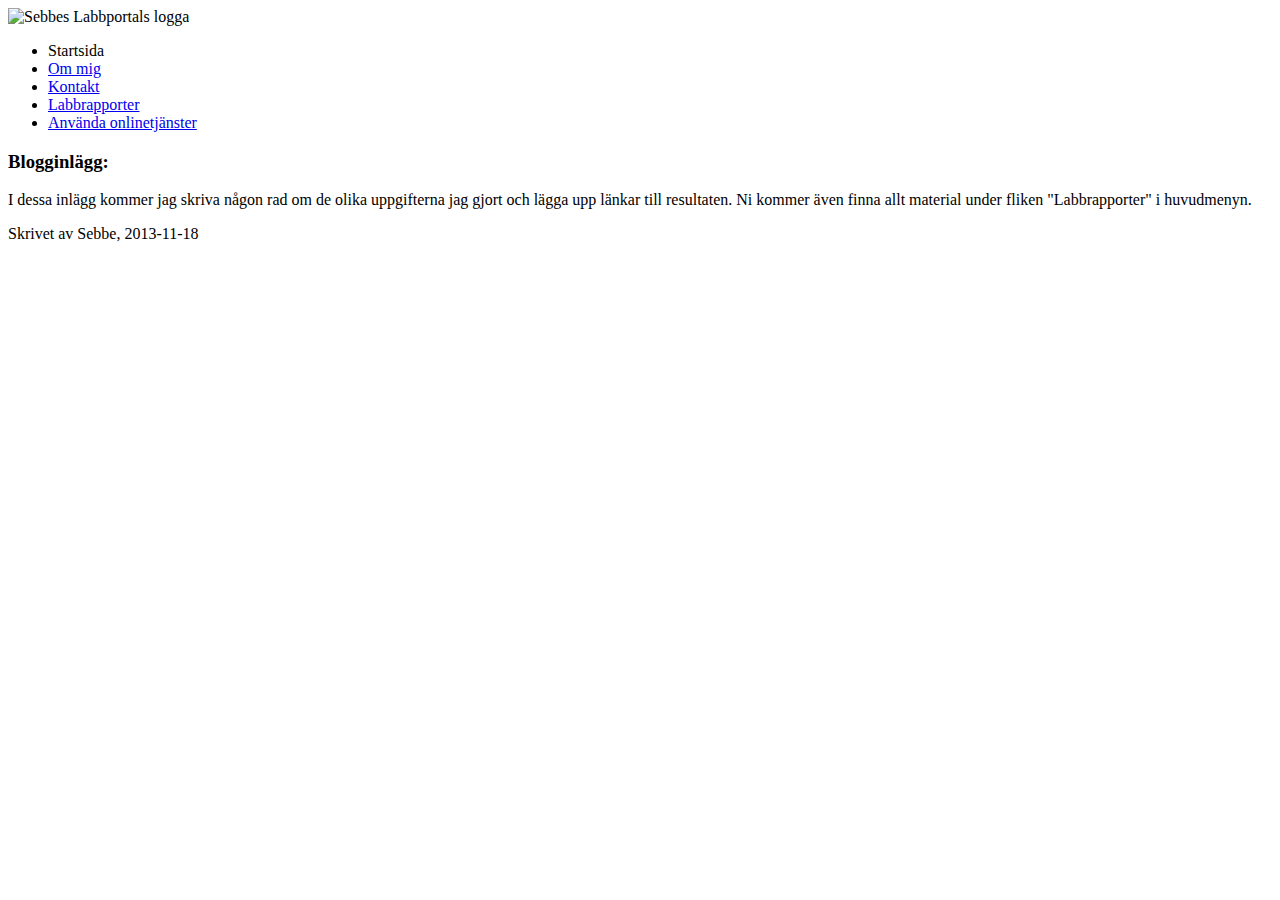
==== index.html @ dac4f07f "validerad" ====
<!doctype html>
<html lang="sv">
        <head>
            <meta charset="utf-8">
            <title><h2>Sebbes Rapportblogg</h2></title>
        </head>
        
        
            
      <body>
      <img src="pics/Logga.png" alt="Sebbes Labbportals logga" width="400" height="150">
          <ul> 
                    <li> Startsida </li>
                    <li><a href="Pages/presentation.html">  Om mig </a></li>
                    <li><a href="Pages/Kontakt.html">       Kontakt </a></li>
                    <li><a href="Pages/Laborationer.html">    Labbrapporter</a>  </li>
                    <li><a href="Pages/Laboration.html#Onlinetjänster">    Använda onlinetjänster </a></li>
                </ul>
               
                
            <h3>Blogginlägg:</h3>
                
                <P> I dessa inlägg kommer jag skriva någon rad om de olika uppgifterna jag 
                    gjort och lägga upp länkar till resultaten. Ni kommer även finna allt
                    material under fliken "Labbrapporter" i huvudmenyn.</p>
                    <p> Skrivet av Sebbe, 2013-11-18</p>
                
                
 
      </body>
        

        
</html>
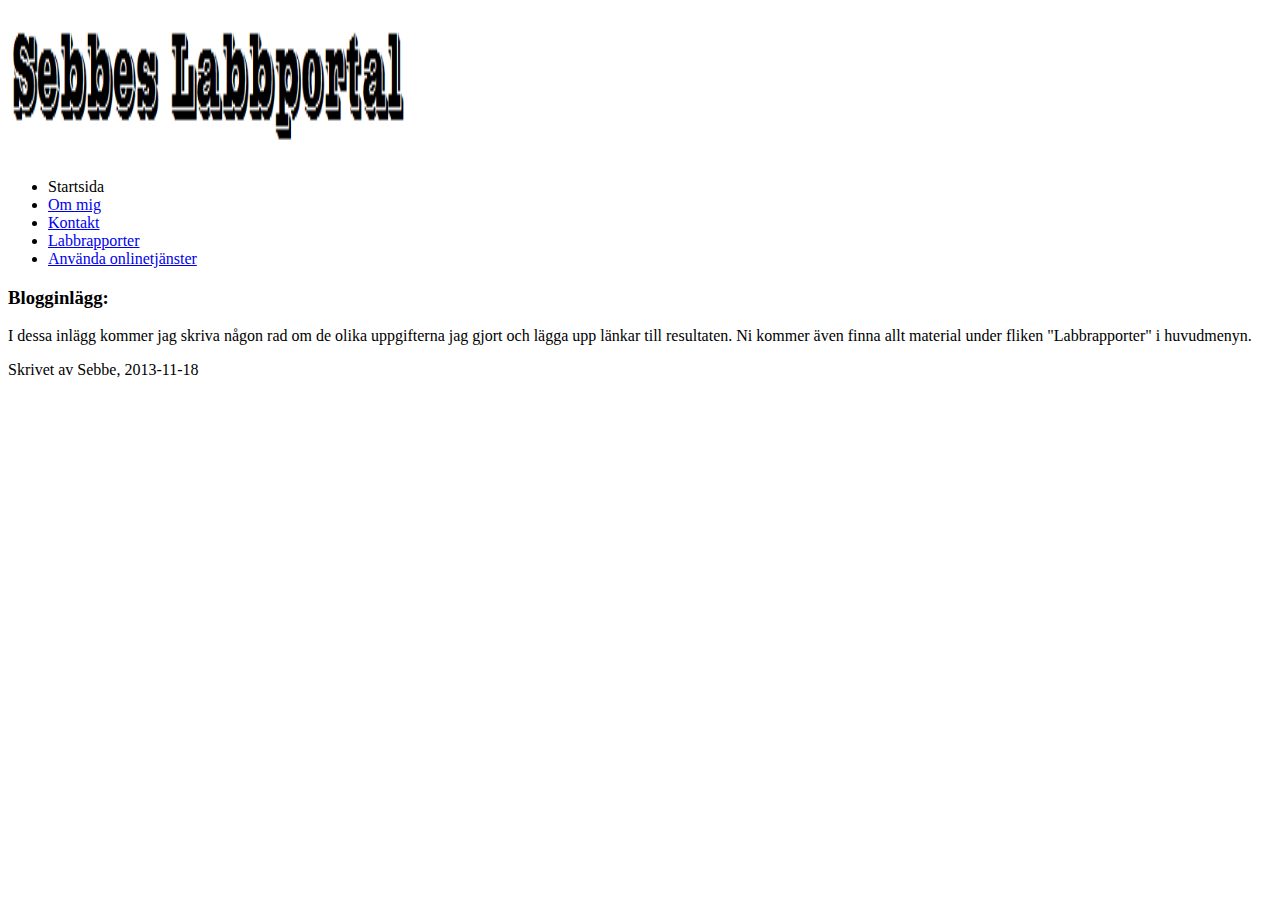
==== commit dc0b2688: "Fixade den trasiga länken i menyn, samt börjat lägga till div taggar till layout" ====
--- a/index.html
+++ b/index.html
@@ -8,24 +8,26 @@
         
             
       <body>
-      <img src="pics/Logga.png" alt="Sebbes Labbportals logga" width="400" height="150">
-          <ul> 
+        <div id="container">
+            <div id="logga"><img src="pics/Logga.png" alt="Sebbes Labbportals logga" width="400" height="150"></div>
+            <div id="Meny">
+                <ul> 
                     <li> Startsida </li>
                     <li><a href="Pages/presentation.html">  Om mig </a></li>
                     <li><a href="Pages/Kontakt.html">       Kontakt </a></li>
                     <li><a href="Pages/Laborationer.html">    Labbrapporter</a>  </li>
-                    <li><a href="Pages/Laboration.html#Onlinetjänster">    Använda onlinetjänster </a></li>
+                    <li><a href="Pages/Laborationer.html#Onlinetjänster">    Använda onlinetjänster </a></li>
                 </ul>
-               
-                
-            <h3>Blogginlägg:</h3>
-                
-                <P> I dessa inlägg kommer jag skriva någon rad om de olika uppgifterna jag 
+            </div>  
+            <div id="content">   
+                <h3>Blogginlägg:</h3>
+                 
+                    <P> I dessa inlägg kommer jag skriva någon rad om de olika uppgifterna jag 
                     gjort och lägga upp länkar till resultaten. Ni kommer även finna allt
                     material under fliken "Labbrapporter" i huvudmenyn.</p>
                     <p> Skrivet av Sebbe, 2013-11-18</p>
-                
-                
+            </div>    
+        </div>        
  
       </body>
         
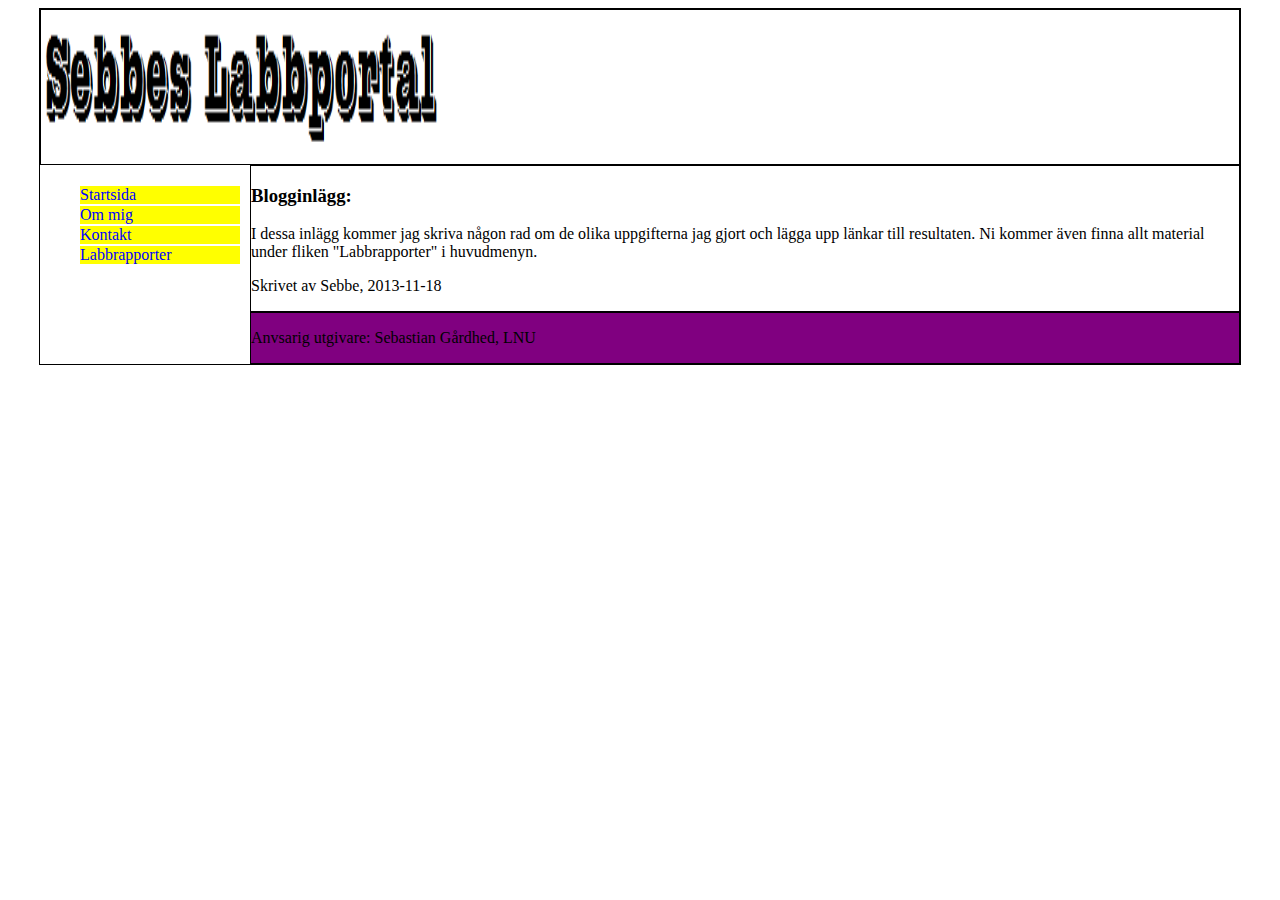
==== commit 2c0da0e2: "2.3 klar" ====
--- a/index.html
+++ b/index.html
@@ -3,31 +3,41 @@
         <head>
             <meta charset="utf-8">
             <title><h2>Sebbes Rapportblogg</h2></title>
+            <link rel="stylesheet" href="css/style.css">
         </head>
         
         
             
       <body>
-        <div id="container">
+        <div id="Container">
+            <div id="Top">
             <div id="logga"><img src="pics/Logga.png" alt="Sebbes Labbportals logga" width="400" height="150"></div>
+            </div>
             <div id="Meny">
                 <ul> 
-                    <li> Startsida </li>
+                    <li><a href="index.html"class="active"> Startsida </li>
                     <li><a href="Pages/presentation.html">  Om mig </a></li>
                     <li><a href="Pages/Kontakt.html">       Kontakt </a></li>
                     <li><a href="Pages/Laborationer.html">    Labbrapporter</a>  </li>
-                    <li><a href="Pages/Laborationer.html#Onlinetjänster">    Använda onlinetjänster </a></li>
+                    
                 </ul>
             </div>  
-            <div id="content">   
+            <div id="Content">   
                 <h3>Blogginlägg:</h3>
                  
                     <P> I dessa inlägg kommer jag skriva någon rad om de olika uppgifterna jag 
                     gjort och lägga upp länkar till resultaten. Ni kommer även finna allt
                     material under fliken "Labbrapporter" i huvudmenyn.</p>
                     <p> Skrivet av Sebbe, 2013-11-18</p>
-            </div>    
-        </div>        
+            </div> 
+                <div id="Footer">
+                    <P>
+                    Anvsarig utgivare: Sebastian Gårdhed, LNU
+                    </P>    
+                
+                </div>
+        </div> 
+            
  
       </body>
         
--- a/css/style.css
+++ b/css/style.css
@@ -0,0 +1,64 @@
+/*Layout */
+
+#Meny { 
+        float:left;
+        width:200px;
+        margin-top:5px;
+       
+        
+        
+       
+        
+        }
+#Footer {   margin-left:210px;
+            border: 1px solid;
+            background:purple;
+            
+}
+#Container {max-width:1200px;
+            margin: auto;
+            position:relative;
+            background:white;
+            border: 1px solid;
+        }
+#Top    {background:white;
+         border: 1px solid;
+         
+
+        }
+#Hello {float:right;
+        Width:250px;
+        
+        }
+#Content {  margin-left:210px;
+            width:700;
+            
+            border: 1px solid;
+                
+        
+        }
+
+/*Typagrafi*/
+
+a:link {color:blue;}
+a:visited {color:purple;}
+a:focus {color:red;}
+a:hover {color:silver;}
+a:active {color:Orange;}
+
+li {list-style-type: none;
+    border-bottom: 2px solid white;
+}
+
+
+    
+
+
+#Meny   li a{background-color: yellow;
+            text-decoration: None;
+            padding:-10px;
+            display: block;
+            }
+        li a:hover{color:#9c9;
+                   background-color: #EFE;
+
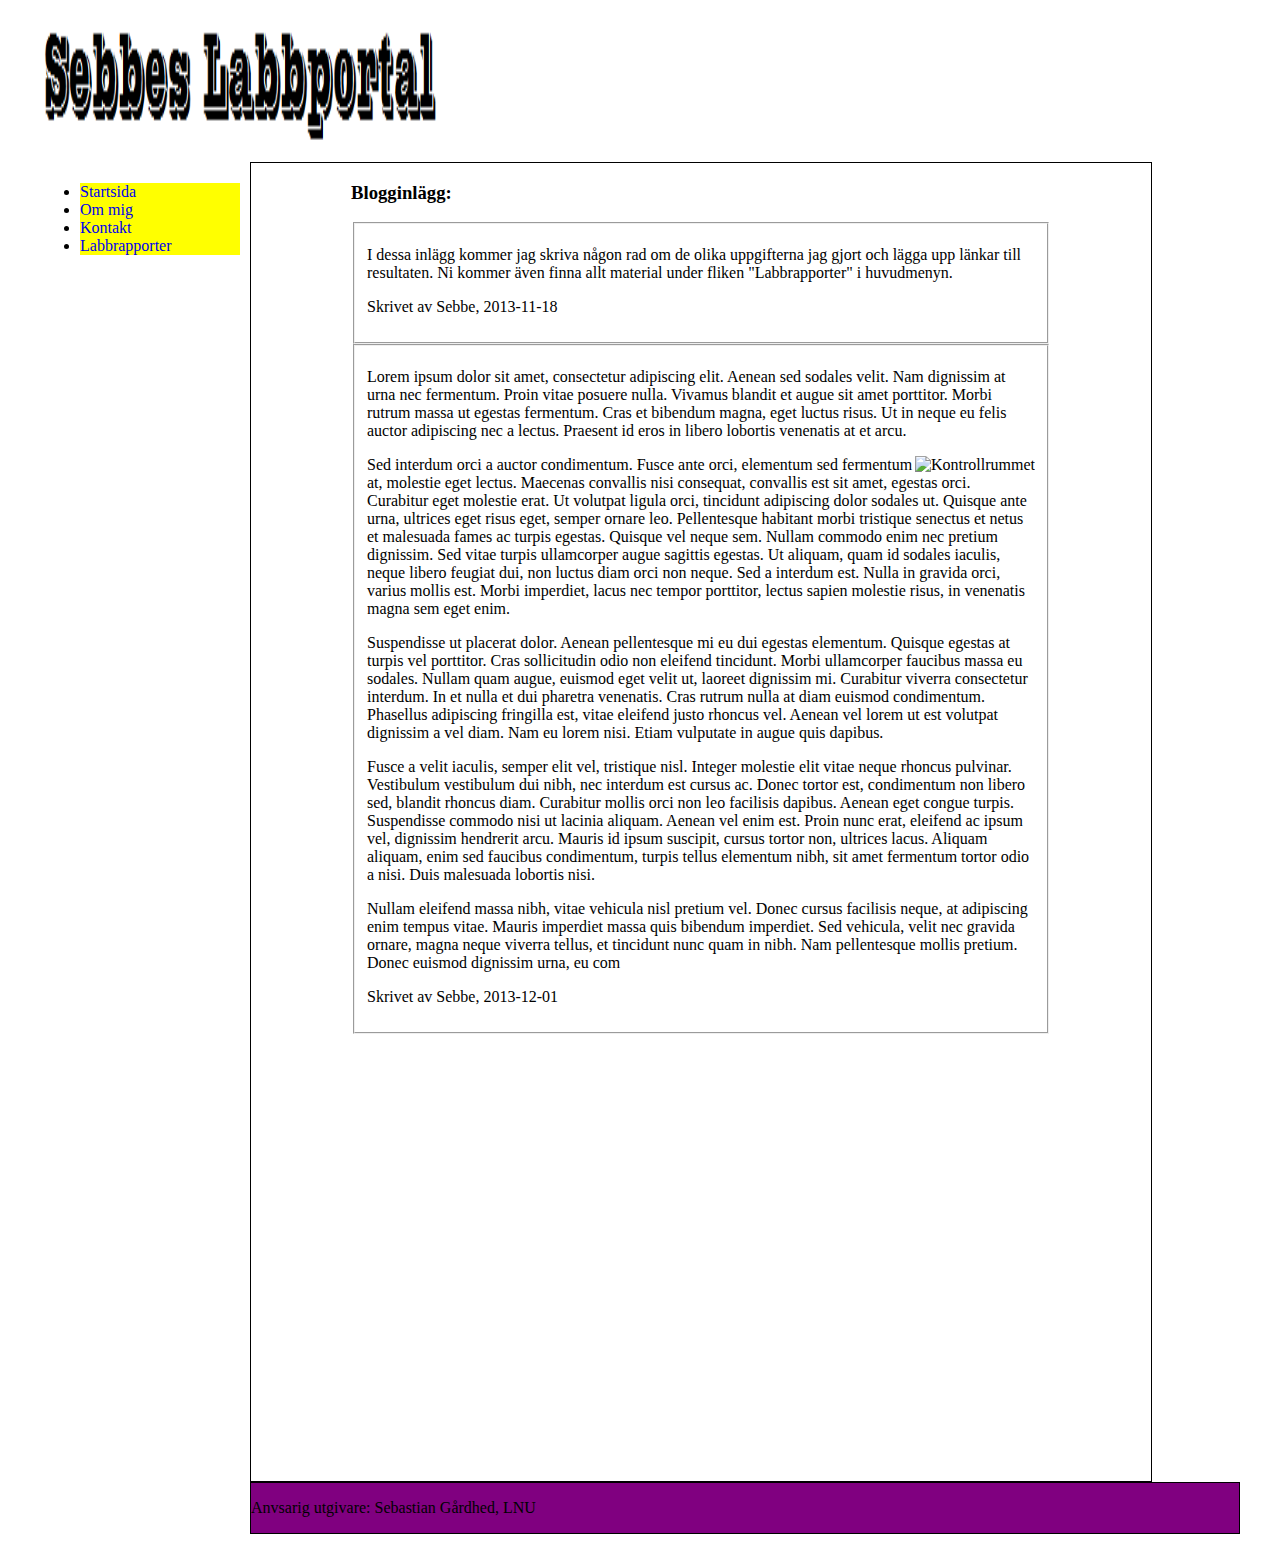
==== commit 5d8871ef: "2.7 klar?" ====
--- a/index.html
+++ b/index.html
@@ -11,11 +11,11 @@
       <body>
         <div id="Container">
             <div id="Top">
-            <div id="logga"><img src="pics/Logga.png" alt="Sebbes Labbportals logga" width="400" height="150"></div>
+            <div id="Logga"><img src="pics/Logga.png" alt="Sebbes Labbportals logga" width="400" height="150"></div>
             </div>
             <div id="Meny">
                 <ul> 
-                    <li><a href="index.html"class="active"> Startsida </li>
+                    <li><a href="index.html"class="nuvarande"> Startsida </li>
                     <li><a href="Pages/presentation.html">  Om mig </a></li>
                     <li><a href="Pages/Kontakt.html">       Kontakt </a></li>
                     <li><a href="Pages/Laborationer.html">    Labbrapporter</a>  </li>
@@ -24,12 +24,34 @@
             </div>  
             <div id="Content">   
                 <h3>Blogginlägg:</h3>
-                 
+                    
+                    <fieldset>
+                    <div id="Blogg">
                     <P> I dessa inlägg kommer jag skriva någon rad om de olika uppgifterna jag 
                     gjort och lägga upp länkar till resultaten. Ni kommer även finna allt
                     material under fliken "Labbrapporter" i huvudmenyn.</p>
+                    
                     <p> Skrivet av Sebbe, 2013-11-18</p>
-            </div> 
+                    </div>
+                    </fieldset>
+                    
+                    <fieldset>
+                    <div id="Blogg">
+                    <P> Lorem ipsum dolor sit amet, consectetur adipiscing elit. Aenean sed sodales velit. Nam dignissim at urna nec fermentum. Proin vitae posuere nulla. Vivamus blandit et augue sit amet porttitor. Morbi rutrum massa ut egestas fermentum. Cras et bibendum magna, eget luctus risus. Ut in neque eu felis auctor adipiscing nec a lectus. Praesent id eros in libero lobortis venenatis at et arcu.<div id="Kontrollrummet"><img src="css/pics/kontrollrum.jpg"  alt="Kontrollrummet" width=400 height=400></div> 
+
+                        Sed interdum orci a auctor condimentum. Fusce ante orci, elementum sed fermentum at, molestie eget lectus. Maecenas convallis nisi consequat, convallis est sit amet, egestas orci. Curabitur eget molestie erat. Ut volutpat ligula orci, tincidunt adipiscing dolor sodales ut. Quisque ante urna, ultrices eget risus eget, semper ornare leo. Pellentesque habitant morbi tristique senectus et netus et malesuada fames ac turpis egestas. Quisque vel neque sem. Nullam commodo enim nec pretium dignissim. Sed vitae turpis ullamcorper augue sagittis egestas. Ut aliquam, quam id sodales iaculis, neque libero feugiat dui, non luctus diam orci non neque. Sed a interdum est. Nulla in gravida orci, varius mollis est. Morbi imperdiet, lacus nec tempor porttitor, lectus sapien molestie risus, in venenatis magna sem eget enim.
+
+                    </p>     Suspendisse ut placerat dolor. Aenean pellentesque mi eu dui egestas elementum. Quisque egestas at turpis vel porttitor. Cras sollicitudin odio non eleifend tincidunt. Morbi ullamcorper faucibus massa eu sodales. Nullam quam augue, euismod eget velit ut, laoreet dignissim mi. Curabitur viverra consectetur interdum. In et nulla et dui pharetra venenatis. Cras rutrum nulla at diam euismod condimentum. Phasellus adipiscing fringilla est, vitae eleifend justo rhoncus vel. Aenean vel lorem ut est volutpat dignissim a vel diam. Nam eu lorem nisi. Etiam vulputate in augue quis dapibus.
+                    <p>   
+                        Fusce a velit iaculis, semper elit vel, tristique nisl. Integer molestie elit vitae neque rhoncus pulvinar. Vestibulum vestibulum dui nibh, nec interdum est cursus ac. Donec tortor est, condimentum non libero sed, blandit rhoncus diam. Curabitur mollis orci non leo facilisis dapibus. Aenean eget congue turpis. Suspendisse commodo nisi ut lacinia aliquam. Aenean vel enim est. Proin nunc erat, eleifend ac ipsum vel, dignissim hendrerit arcu. Mauris id ipsum suscipit, cursus tortor non, ultrices lacus. Aliquam aliquam, enim sed faucibus condimentum, turpis tellus elementum nibh, sit amet fermentum tortor odio a nisi. Duis malesuada lobortis nisi.
+                    </p>     
+                    <p>   Nullam eleifend massa nibh, vitae vehicula nisl pretium vel. Donec cursus facilisis neque, at adipiscing enim tempus vitae. Mauris imperdiet massa quis bibendum imperdiet. Sed vehicula, velit nec gravida ornare, magna neque viverra tellus, et tincidunt nunc quam in nibh. Nam pellentesque mollis pretium. Donec euismod dignissim urna, eu com</p>
+                    
+                    <p> Skrivet av Sebbe, 2013-12-01</p>
+                    </div>
+                    </fieldset>
+                    
+            </div>  
                 <div id="Footer">
                     <P>
                     Anvsarig utgivare: Sebastian Gårdhed, LNU
--- a/css/style.css
+++ b/css/style.css
@@ -17,26 +17,51 @@
 }
 #Container {max-width:1200px;
             margin: auto;
+            height:1529px;
             position:relative;
             background:white;
-            border: 1px solid;
-        }
-#Top    {background:white;
-         border: 1px solid;
-         
-
+            
+           
+            
+            
+  }
+        
+#Top    {background:none;
+        
+       
+       
         }
 #Hello {float:right;
         Width:250px;
-        
+      
         }
+#Kontrollrummet{float:right;
+
+}
+
 #Content {  margin-left:210px;
-            width:700;
-            
+            width:700px;
+            padding-left:100px;
+            padding-right:100px;
             border: 1px solid;
+            height:1318px;
                 
         
         }
+        
+#Meny    li a{background-color: yellow;
+            text-decoration: None;
+            padding:-10px;
+            display: block;
+        
+            }
+
+#Blogg {background-image: url(pics/häftstift.jpg);
+        background-repeat: no-repeat;
+        background-position: top left;
+        
+Body {background-image: url(pics/kontrollrum.jpg);}
+
 
 /*Typagrafi*/
 
@@ -54,11 +79,15 @@
     
 
 
-#Meny   li a{background-color: yellow;
-            text-decoration: None;
-            padding:-10px;
-            display: block;
-            }
-        li a:hover{color:#9c9;
-                   background-color: #EFE;
 
+h1 {text-decoration:Underline;
+    letter-spacing:0.5px;}
+h2 {text-decoration:Underline;
+    letter-spacing:0.5px;}
+h3 {text-decoration:Underline;
+    letter-spacing:0.5px;}
+h4 {text-decoration:Underline;
+    letter-spacing:0.5px;}
+h5 {text-decoration:Underline;
+    letter-spacing:0.5px;}
+    
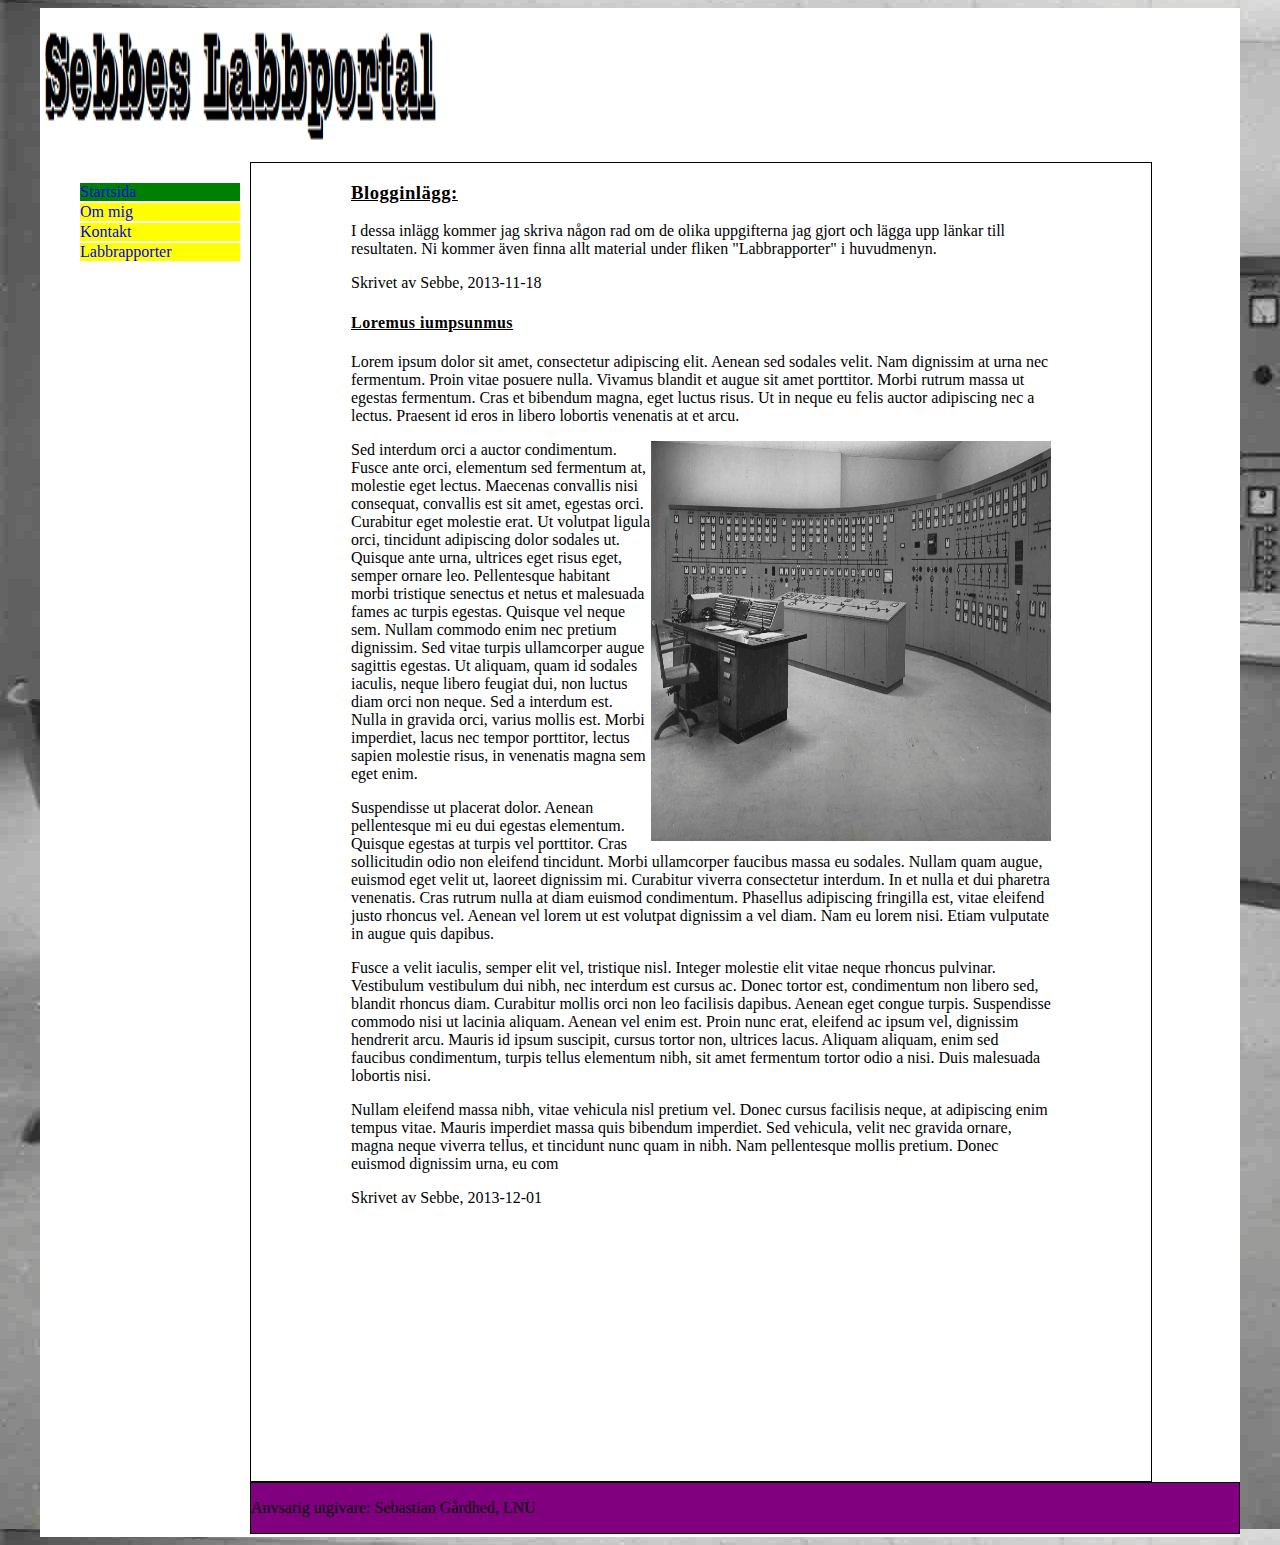
==== commit a74eeec0: "3.1 klar" ====
--- a/index.html
+++ b/index.html
@@ -2,8 +2,9 @@
 <html lang="sv">
         <head>
             <meta charset="utf-8">
-            <title><h2>Sebbes Rapportblogg</h2></title>
+            <title>Sebbes Rapportblogg</title>
             <link rel="stylesheet" href="css/style.css">
+            <link rel="stylesheet" media="print" href="css/print.css">
         </head>
         
         
@@ -15,7 +16,7 @@
             </div>
             <div id="Meny">
                 <ul> 
-                    <li><a href="index.html"class="nuvarande"> Startsida </li>
+                    <li><a href="index.html"class="nuvarande"> Startsida </a></li>
                     <li><a href="Pages/presentation.html">  Om mig </a></li>
                     <li><a href="Pages/Kontakt.html">       Kontakt </a></li>
                     <li><a href="Pages/Laborationer.html">    Labbrapporter</a>  </li>
@@ -25,18 +26,19 @@
             <div id="Content">   
                 <h3>Blogginlägg:</h3>
                     
-                    <fieldset>
-                    <div id="Blogg">
+                    
+                    <div class="Blogg">
                     <P> I dessa inlägg kommer jag skriva någon rad om de olika uppgifterna jag 
                     gjort och lägga upp länkar till resultaten. Ni kommer även finna allt
                     material under fliken "Labbrapporter" i huvudmenyn.</p>
                     
                     <p> Skrivet av Sebbe, 2013-11-18</p>
                     </div>
-                    </fieldset>
                     
-                    <fieldset>
-                    <div id="Blogg">
+                    
+                    
+                    <div class="Blogg">
+                    <h4>Loremus iumpsunmus</h4>
                     <P> Lorem ipsum dolor sit amet, consectetur adipiscing elit. Aenean sed sodales velit. Nam dignissim at urna nec fermentum. Proin vitae posuere nulla. Vivamus blandit et augue sit amet porttitor. Morbi rutrum massa ut egestas fermentum. Cras et bibendum magna, eget luctus risus. Ut in neque eu felis auctor adipiscing nec a lectus. Praesent id eros in libero lobortis venenatis at et arcu.<div id="Kontrollrummet"><img src="css/pics/kontrollrum.jpg"  alt="Kontrollrummet" width=400 height=400></div> 
 
                         Sed interdum orci a auctor condimentum. Fusce ante orci, elementum sed fermentum at, molestie eget lectus. Maecenas convallis nisi consequat, convallis est sit amet, egestas orci. Curabitur eget molestie erat. Ut volutpat ligula orci, tincidunt adipiscing dolor sodales ut. Quisque ante urna, ultrices eget risus eget, semper ornare leo. Pellentesque habitant morbi tristique senectus et netus et malesuada fames ac turpis egestas. Quisque vel neque sem. Nullam commodo enim nec pretium dignissim. Sed vitae turpis ullamcorper augue sagittis egestas. Ut aliquam, quam id sodales iaculis, neque libero feugiat dui, non luctus diam orci non neque. Sed a interdum est. Nulla in gravida orci, varius mollis est. Morbi imperdiet, lacus nec tempor porttitor, lectus sapien molestie risus, in venenatis magna sem eget enim.
@@ -49,7 +51,7 @@
                     
                     <p> Skrivet av Sebbe, 2013-12-01</p>
                     </div>
-                    </fieldset>
+                    
                     
             </div>  
                 <div id="Footer">
--- a/css/style.css
+++ b/css/style.css
@@ -53,13 +53,16 @@
             text-decoration: None;
             padding:-10px;
             display: block;
-        
+            
             }
 
-#Blogg {background-image: url(pics/häftstift.jpg);
+.Blogg {background-image: url(pics/);
         background-repeat: no-repeat;
         background-position: top left;
         
+}
+#Meny ul li a.nuvarande {background-color:green;}
+
 Body {background-image: url(pics/kontrollrum.jpg);}
 
 
@@ -68,12 +71,13 @@
 a:link {color:blue;}
 a:visited {color:purple;}
 a:focus {color:red;}
-a:hover {color:silver;}
+#Meny a:hover {color:silver;background-color:red;}
 a:active {color:Orange;}
 
 li {list-style-type: none;
     border-bottom: 2px solid white;
 }
+
 
 
     
--- a/css/print.css
+++ b/css/print.css
@@ -0,0 +1,9 @@
+#Meny {display:none;}
+#Body {display:none;}
+
+
+#Content a:after {content:"("attr(href)")";}
+#Content {border:2px solid black;
+          
+          }
+#Footer {border:2px solid black;}
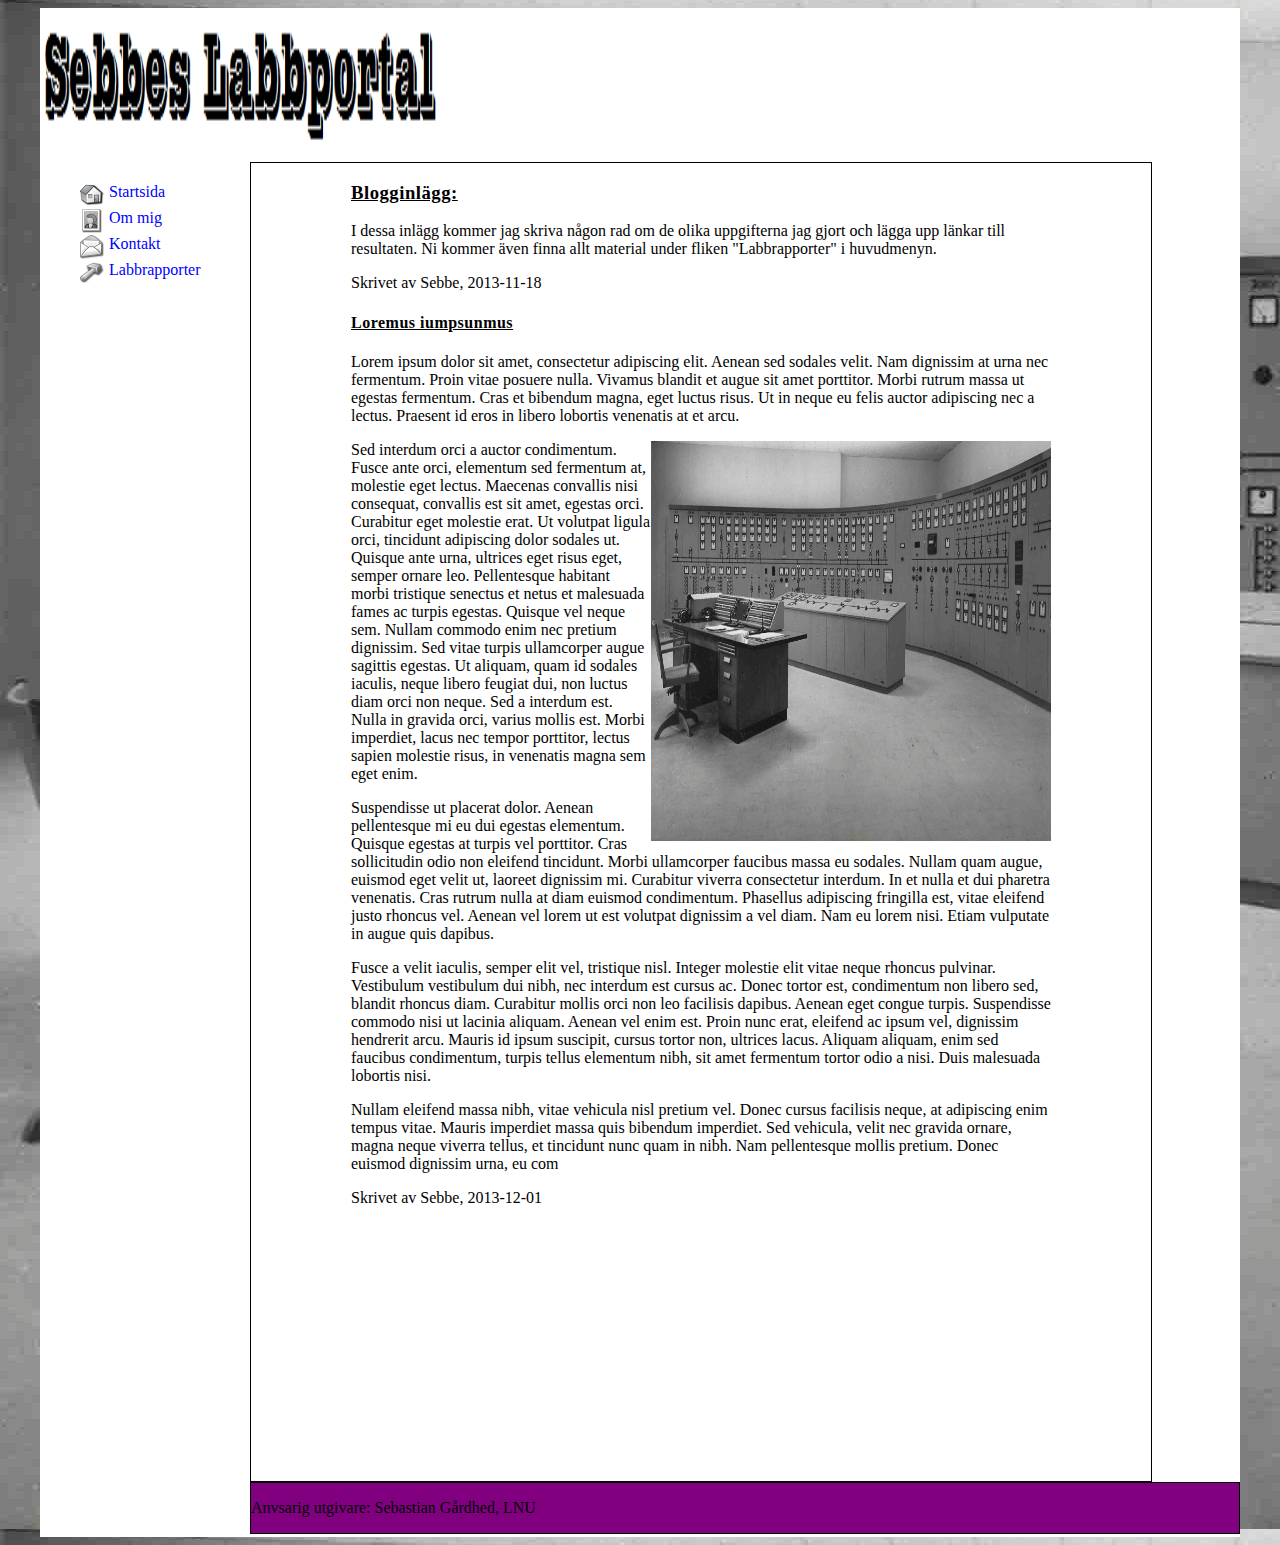
==== commit 702c8de2: "klar med sprites" ====
--- a/index.html
+++ b/index.html
@@ -16,10 +16,10 @@
             </div>
             <div id="Meny">
                 <ul> 
-                    <li><a href="index.html"class="nuvarande"> Startsida </a></li>
-                    <li><a href="Pages/presentation.html">  Om mig </a></li>
-                    <li><a href="Pages/Kontakt.html">       Kontakt </a></li>
-                    <li><a href="Pages/Laborationer.html">    Labbrapporter</a>  </li>
+                    <li><a id="homeicon"   class="socialicon" href="index.html"class="nuvarande"> Startsida </a></li>
+                    <li><a id="personicon" class="socialicon" href="Pages/presentation.html">        Om mig </a></li>
+                    <li><a id="lettericon" class="socialicon" href="Pages/Kontakt.html">            Kontakt </a></li>
+                    <li><a id="hammericon" class="socialicon" href="Pages/Laborationer.html"> Labbrapporter </a>  </li>
                     
                 </ul>
             </div>  
--- a/css/style.css
+++ b/css/style.css
@@ -4,12 +4,30 @@
         float:left;
         width:200px;
         margin-top:5px;
+       text-indent:29px;
+       }
        
-        
-        
-       
-        
-        }
+.socialicon {width:150px;
+            height:24px;
+            background-repeat:no-repeat;
+            background-image: url("pics/sprite.png")
+            
+            }
+.socialicon span {display:none;}
+
+#homeicon   {background-position: 0 -48px }
+#homeicon:hover   {background-position: 0 0 }
+
+#personicon {background-position: 0 -240px}   
+#personicon:hover {background-position: 0 -192px}
+
+#lettericon {background-position: 0 -336px}   
+#lettericon:hover {background-position:0 -288px}
+
+#hammericon {background-position: 0 -144px}
+#hammericon:hover {background-position: 0 -96px}
+
+
 #Footer {   margin-left:210px;
             border: 1px solid;
             background:purple;
@@ -49,7 +67,7 @@
         
         }
         
-#Meny    li a{background-color: yellow;
+#Meny    li a{
             text-decoration: None;
             padding:-10px;
             display: block;
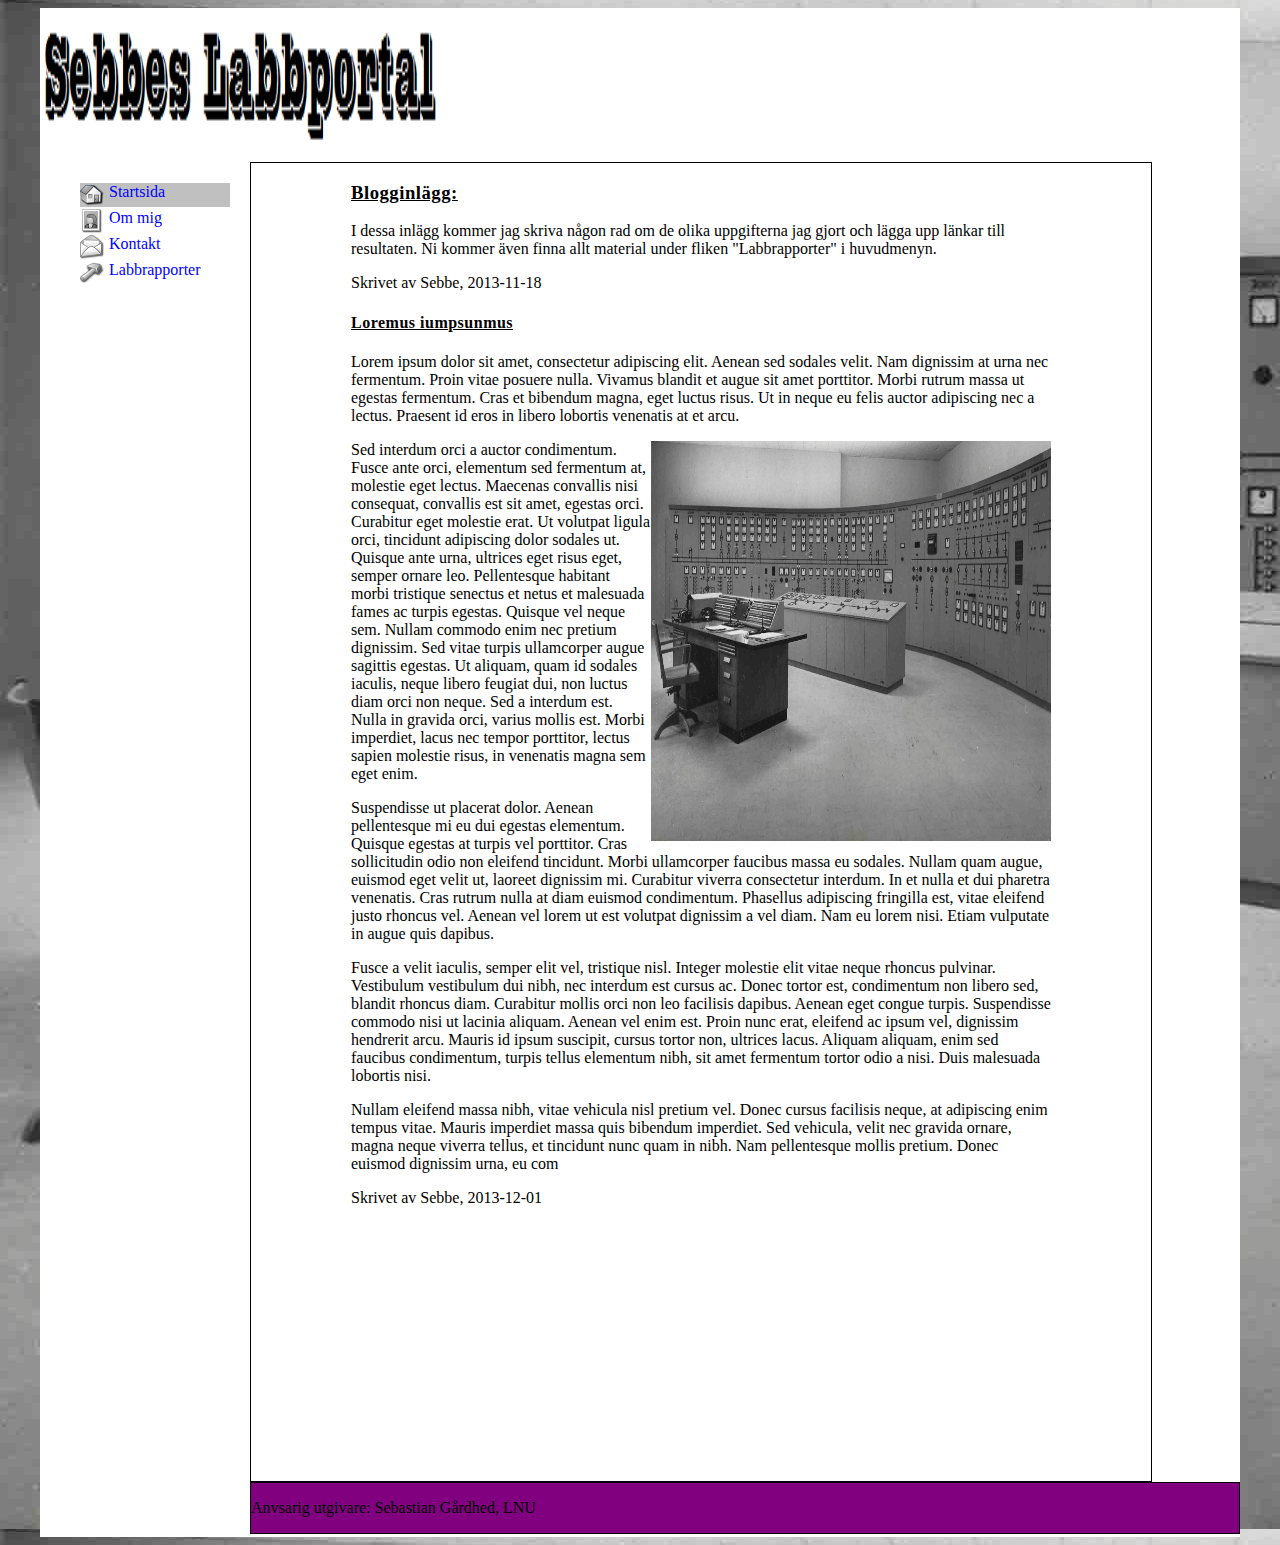
==== commit d1df40b0: "klar labb 4" ====
--- a/index.html
+++ b/index.html
@@ -16,7 +16,7 @@
             </div>
             <div id="Meny">
                 <ul> 
-                    <li><a id="homeicon"   class="socialicon" href="index.html"class="nuvarande"> Startsida </a></li>
+                    <li><a id="homeicon"   class="socialiconN" href="index.html"class="nuvarande"> Startsida </a></li>
                     <li><a id="personicon" class="socialicon" href="Pages/presentation.html">        Om mig </a></li>
                     <li><a id="lettericon" class="socialicon" href="Pages/Kontakt.html">            Kontakt </a></li>
                     <li><a id="hammericon" class="socialicon" href="Pages/Laborationer.html"> Labbrapporter </a>  </li>
--- a/css/style.css
+++ b/css/style.css
@@ -11,8 +11,14 @@
             height:24px;
             background-repeat:no-repeat;
             background-image: url("pics/sprite.png")
+            }
             
+.socialiconN {width:150px;
+            height:24px;
+            background-repeat:no-repeat;
+            background-image: url("pics/sprite.png")
             }
+            
 .socialicon span {display:none;}
 
 #homeicon   {background-position: 0 -48px }
@@ -79,7 +85,7 @@
         background-position: top left;
         
 }
-#Meny ul li a.nuvarande {background-color:green;}
+#Meny ul li a.socialiconN {background-color:silver;}
 
 Body {background-image: url(pics/kontrollrum.jpg);}
 
